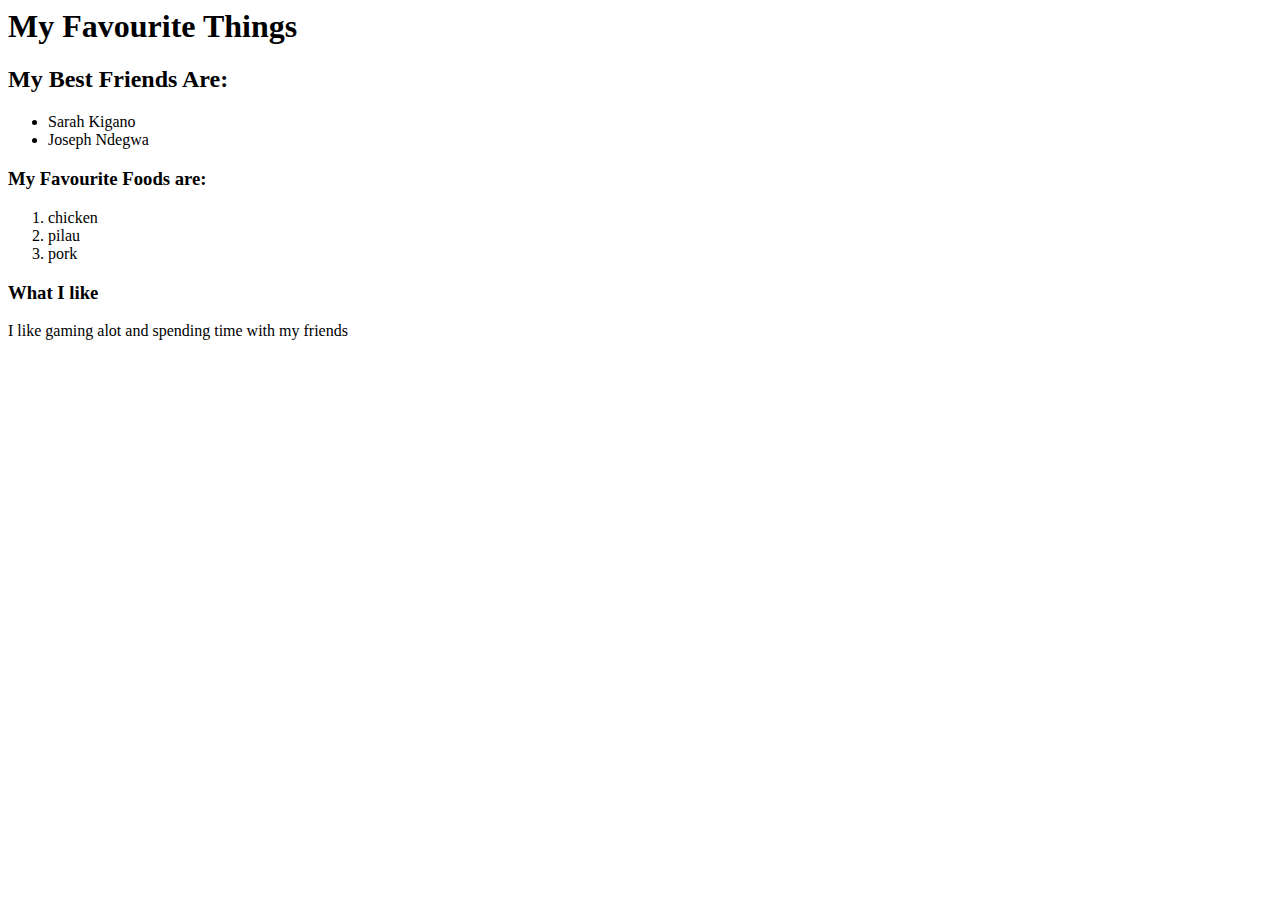
==== my-favourite-things.html @ 3dae9c19 "add changes in page" ====
</<!DOCTYPE html>
<html>
  <head>
    <title> MY FAVOURITE THINGS</title>
  </head>
  <body>
    <h1>My Favourite Things</h1>
    <h2>My Best Friends Are:</h2>
    <ul>
      <li>Sarah Kigano</li>
      <li>Joseph Ndegwa</li>
    </ul>
    <h3>My Favourite Foods are:</h3>
    <ol>
      <li>chicken</li>
      <li>pilau</li>
      <li>pork</li>
    </ol>
    <h3>What I like</h3>
    <p>I like gaming alot and spending time with my friends</p>

  </body>
</html>
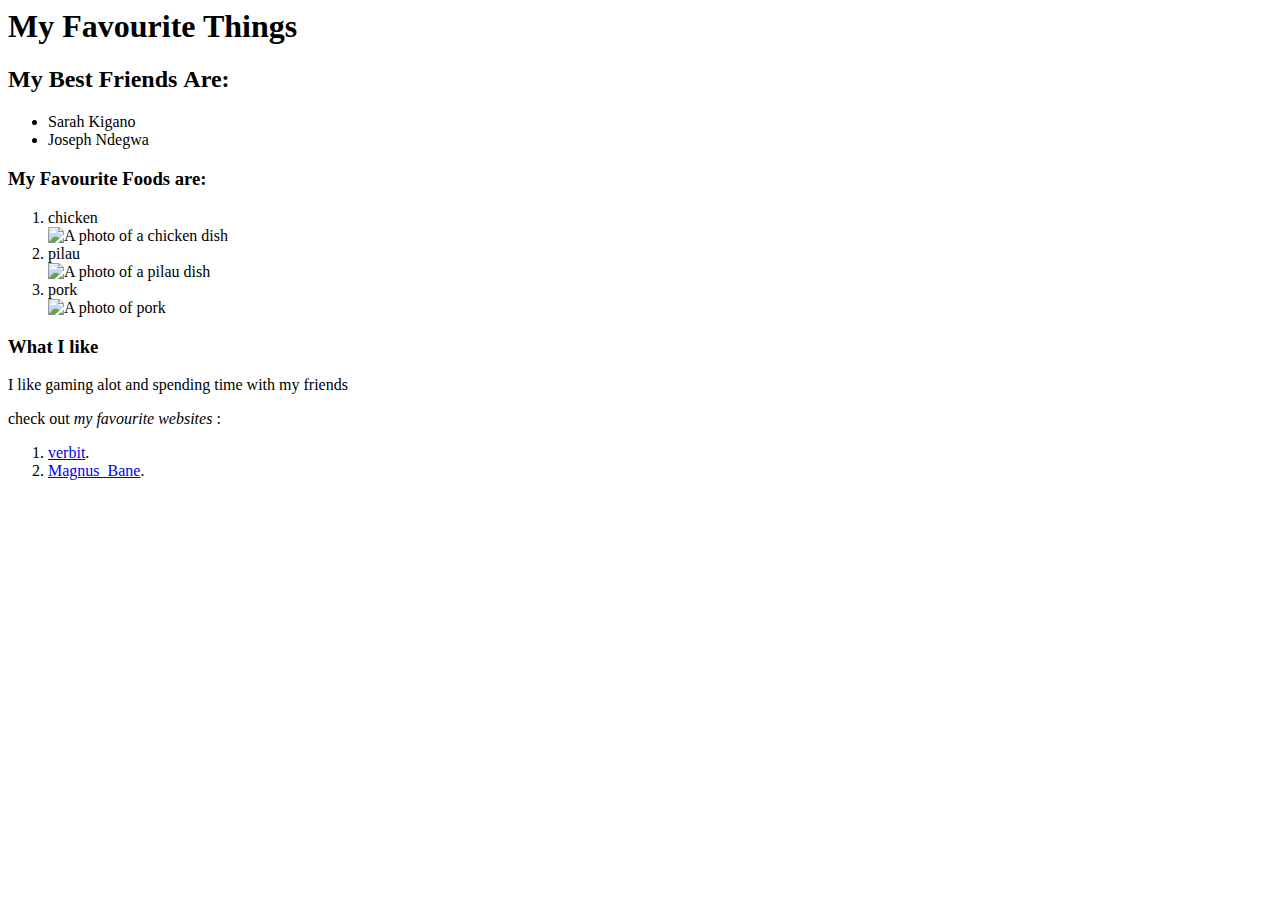
==== commit ddebb756: "add changes in the page" ====
--- a/my-favourite-things.html
+++ b/my-favourite-things.html
@@ -5,19 +5,23 @@
   </head>
   <body>
     <h1>My Favourite Things</h1>
-    <h2>My Best Friends Are:</h2>
+    <h2>My <strong>Best Friends </strong>Are:</h2>
     <ul>
       <li>Sarah Kigano</li>
       <li>Joseph Ndegwa</li>
     </ul>
     <h3>My Favourite Foods are:</h3>
     <ol>
-      <li>chicken</li>
-      <li>pilau</li>
-      <li>pork</li>
+      <li>chicken</li> <img src="images/chicken.jpg" alt="A photo of a chicken dish">
+      <li>pilau</li> <img src="images/pilau.jpg" alt="A photo of a pilau dish">
+      <li>pork</li> <img src="images/pork.jpg" alt="A photo of pork">
     </ol>
     <h3>What I like</h3>
     <p>I like gaming alot and spending time with my friends</p>
-
+    <p>check out <em>my favourite websites</em> :</p>
+    <ol>
+      <li><a href="https://platform.verbit.co/users/sign_in">verbit<a>. </li>
+      <li><a href="https://shadowhunters.fandom.com/wiki/Magnus_Bane">Magnus_Bane<a>. </li>
+  </ol>
   </body>
 </html>
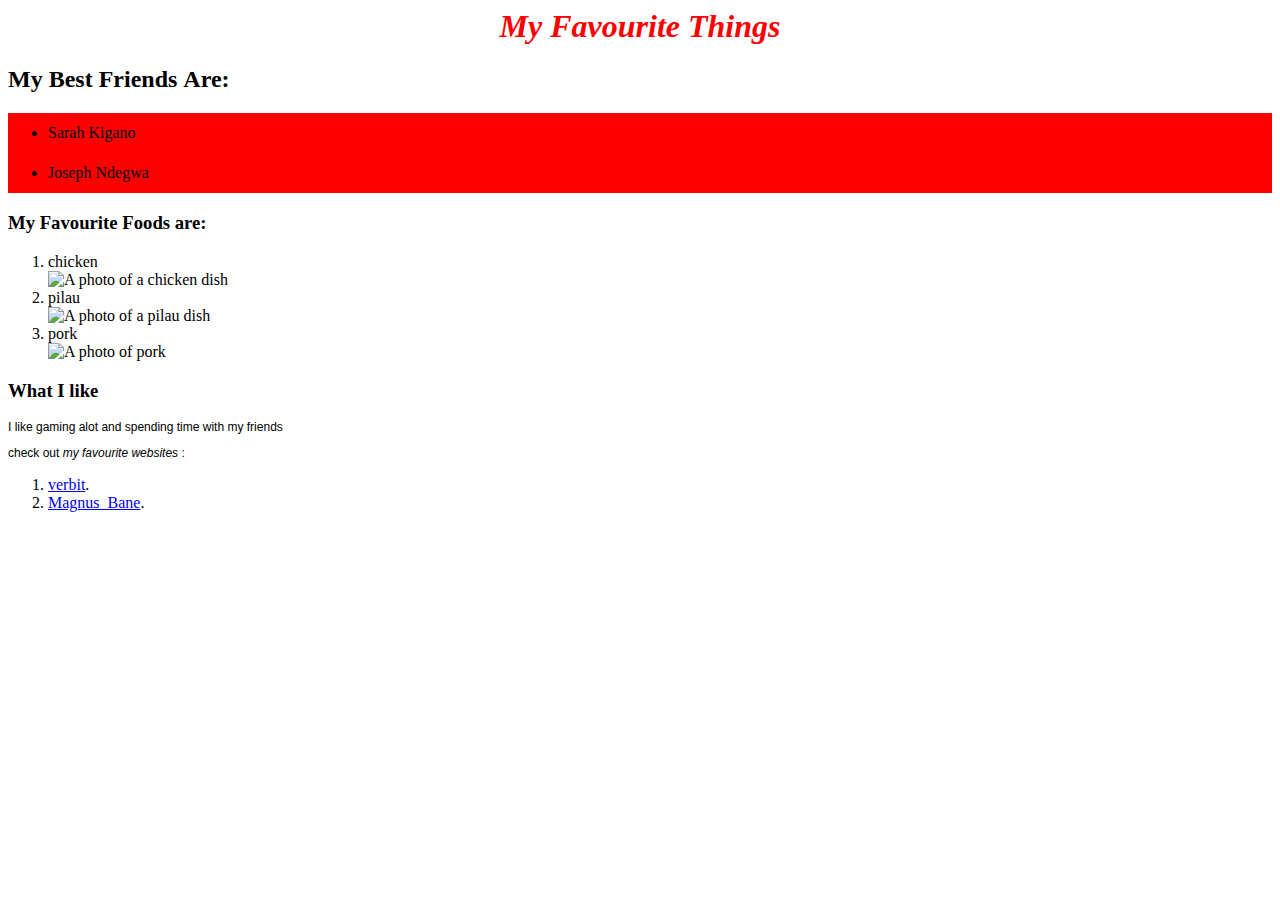
==== commit ba72b479: "add  my-first-website.html index.html." ====
--- a/my-favourite-things.html
+++ b/my-favourite-things.html
@@ -2,6 +2,7 @@
 <html>
   <head>
     <title> MY FAVOURITE THINGS</title>
+    <link href="css/style.css" rel="stylesheet" type="text/css">
   </head>
   <body>
     <h1>My Favourite Things</h1>
--- a/css/style.css
+++ b/css/style.css
@@ -0,0 +1,13 @@
+h1 {
+  color: red ;
+  text-align: center ;
+  font-style: italic;
+}
+p {
+  font-family: sans-serif;
+  font-size: 12
+}
+ul {
+  line-height: 40px;
+  background-color: red
+}
